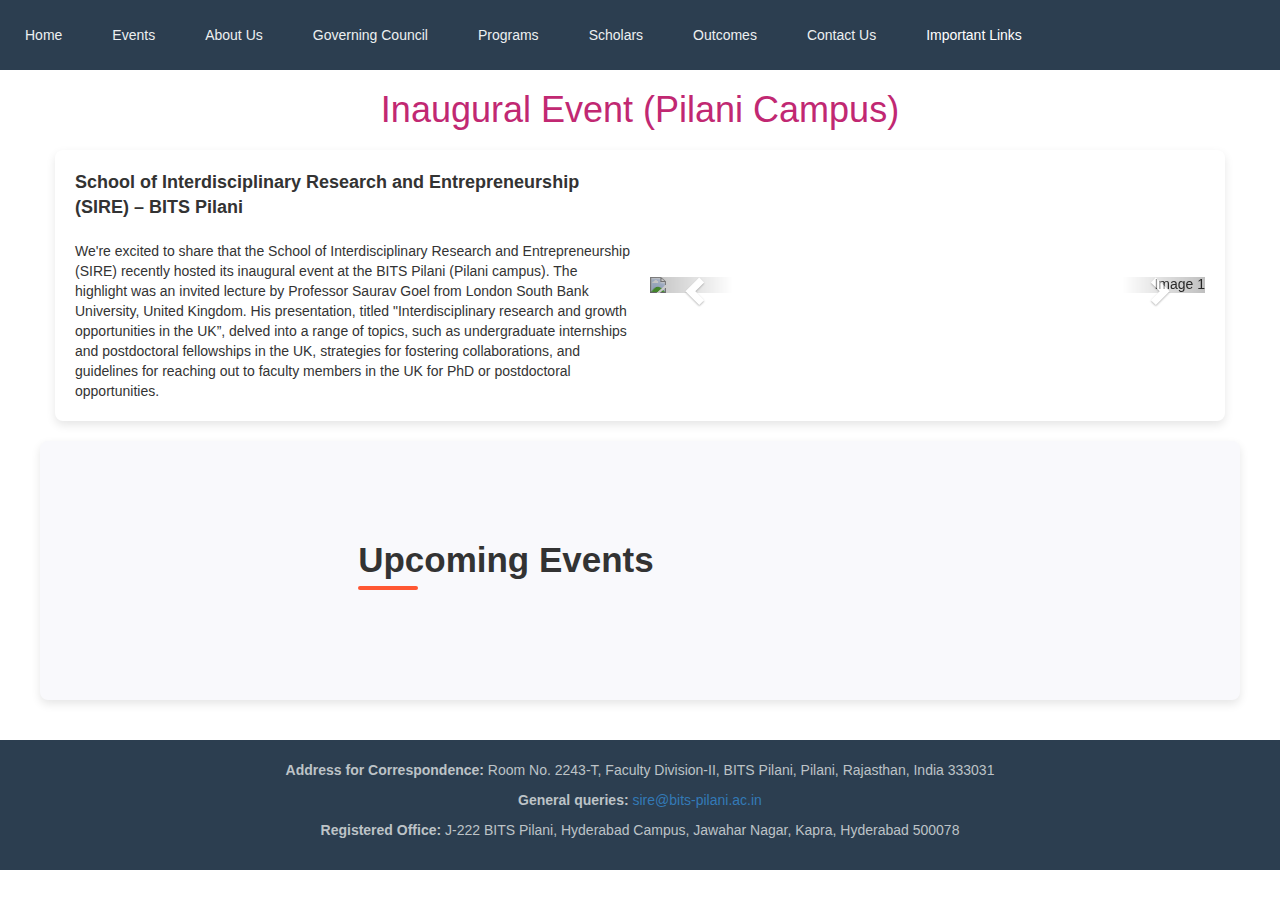
==== events.html @ 871c741c "Add files via upload" ====
<!DOCTYPE html>
<html lang="en">
<head>
    <meta charset="UTF-8">
    <meta name="viewport" content="width=device-width, initial-scale=1.0">
    <title>Events - SIRE</title>
    <link rel="stylesheet" href="style.css">
    <link rel="icon" href="https://upload.wikimedia.org/wikipedia/en/thumb/d/d3/BITS_Pilani-Logo.svg/300px-BITS_Pilani-Logo.svg.png?20100322093838" />
    <link rel="stylesheet" href="https://maxcdn.bootstrapcdn.com/bootstrap/3.4.1/css/bootstrap.min.css">

    <style>
        .container {
            display: flex;
            justify-content: space-between;
            align-items: center;
            padding: 20px;
        }
        .description {
            flex: 1;
            text-align: left;
            margin-right: 20px;
        }
        .carousel {
            flex: 1;
            text-align: right;
            width: 60%; /* Adjust the width of the carousel */
        }
        .carousel-inner img {
            width: 100%; /* Ensure images fill the carousel */
            height: auto; /* Maintain aspect ratio */
        }
    </style>
</head>
<body>

    <nav style="display: flex;">
        <a href="index.html">Home</a>
        <a href="events.html">Events</a>
        <a href="about.html">About Us</a>
        <!-- <a href="introduction.html">Introduction</a> -->
        <!-- <a href="courses.html">Available Courses</a> -->
        <!-- <a href="registration.html">Course Registration</a> -->
        <!-- <a href="gallery.html">Gallery</a> -->
        <a href="governing_council.html">Governing Council</a>
        <a href="programs.html">Programs</a> <!-- New Programs Tab -->
        <a href="scholars.html">Scholars</a>
        <a href="outcomes.html">Outcomes</a>
        <a href="contact.html">Contact Us</a>
        <div style="color: white; padding-top: 15px;">
            Important Links
            <div class="dropdown-content">
                <a href="https://www.bits-pilani.ac.in/" target="_blank">BITS Pilani</a>
                <a href="https://research.bits-pilani.ac.in/" target="_blank">Research and Innovation</a>
                <a href="https://www.bitsadmission.com/" target="_blank">PhD Admission</a>
                <a href="#" target="_blank">FAQs</a>
            </div>
        </div>
    </nav>

<h1 style="text-align: center; color: #c12872;">Inaugural Event (Pilani Campus)</h1>
<section class="container">
    <div class="description">
        <div class="bold" style="font-weight: bold; font-size: large;">School of Interdisciplinary Research and Entrepreneurship (SIRE) – BITS Pilani</div></br>
        <div class="plain-text">We're excited to share that the School of Interdisciplinary Research and Entrepreneurship (SIRE) recently hosted its inaugural 
            event at the BITS Pilani (Pilani campus). The highlight was an invited lecture by Professor Saurav Goel from London South Bank University, 
            United Kingdom. His presentation, titled "Interdisciplinary research and growth opportunities in the UK”, delved into a range of topics, such as 
            undergraduate internships and postdoctoral fellowships in the UK, strategies for fostering collaborations, and guidelines for reaching out to faculty 
            members in the UK for PhD or postdoctoral opportunities.</div>
    </div>

    <div id="myCarousel" class="carousel slide" data-ride="carousel">
        <!-- Indicators -->
        <ol class="carousel-indicators">
            <li data-target="#myCarousel" data-slide-to="0" class="active"></li>
            <li data-target="#myCarousel" data-slide-to="1"></li>
            <li data-target="#myCarousel" data-slide-to="2"></li>
        </ol>


        <!-- Wrapper for slides -->
        <div class="carousel-inner">
            <div class="item active">
                <img src="images/SIREE_IE1.jpg" alt="Image 1">
            </div>

            <div class="item">
                <img src="images/SIREE_IE2.jpg" alt="Image 2">
            </div>

            <div class="item">
                <img src="images/SIREE_IE3.jpg" alt="Image 3">
            </div>
        </div>

          

        <!-- Left and right controls -->
        <a class="left carousel-control" href="#myCarousel" data-slide="prev">
            <span class="glyphicon glyphicon-chevron-left"></span>
            <span class="sr-only">Previous</span>
        </a>
        <a class="right carousel-control" href="#myCarousel" data-slide="next">
            <span class="glyphicon glyphicon-chevron-right"></span>
            <span class="sr-only">Next</span>
        </a>
    </div>
</section>
<!-- Upcoming Events Section -->
<section id="upcoming-events" class="upcoming-events-section">
    <div class="container">
      <h2>Upcoming Events</h2>
      <div id="eventsContainer" class="events-grid">
        <!-- Events will be dynamically loaded here -->
      </div>
    </div>
</section>
  
  

<!-- jQuery -->
<script src="https://ajax.googleapis.com/ajax/libs/jquery/3.5.1/jquery.min.js"></script>
<!-- Bootstrap JavaScript -->
<script>
    async function fetchEvents() {
  const url = "https://script.google.com/macros/s/AKfycby_OugZt03oTWvTwsr5QKO4sUzV2RANng0GAtgKJNIwzRTWvcMJz3E9lJIs9-HzLWVx/exec"; // Replace with your Google Apps Script URL
  try {
    const response = await fetch(url);
    const events = await response.json();

    const eventsContainer = document.getElementById("eventsContainer");
    eventsContainer.innerHTML = ""; // Clear existing content

    events.forEach((event) => {
      // Format the date to make it human-readable
      const formattedDate = new Date(event.date).toLocaleDateString("en-US", {
        year: "numeric",
        month: "long",
        day: "numeric",
      });

      const eventElement = document.createElement("div");
      eventElement.classList.add("event");
      eventElement.innerHTML = `
        <h3>${event.title}</h3>
        <p><strong>Date:</strong> ${formattedDate}</p>
        <p>${event.description}</p>
      `;
      eventsContainer.appendChild(eventElement);
    });
  } catch (error) {
    console.error("Error fetching events:", error);
  }
}


  
    // Call fetchEvents when the page loads
    document.addEventListener("DOMContentLoaded", fetchEvents);
  </script>
  
<script src="https://maxcdn.bootstrapcdn.com/bootstrap/3.4.1/js/bootstrap.min.js"></script>

<footer>
    <p><strong>Address for Correspondence:</strong> Room No. 2243-T, Faculty Division-II, BITS Pilani, Pilani, Rajasthan, India 333031</p>
    <p><strong>General queries:</strong> <a href="mailto:sire@bits-pilani.ac.in">sire@bits-pilani.ac.in</a></p>
    <p><strong>Registered Office:</strong> J-222 BITS Pilani, Hyderabad Campus, Jawahar Nagar, Kapra, Hyderabad 500078</p>
</footer>

</body>
</html>
---- style.css ----
/* Global Styles */
body {
    font-family: 'Open Sans', Arial, sans-serif;
    margin: 0;
    padding: 0;
    background-color: #f0f3f5;
    color: #333;
}

/* Navigation */
nav {
    background-color: #2c3e50;
    padding: 10px 0;
    position: sticky;
    top: 0;
    width: 100%;
    z-index: 1000;
}

nav a {
    color: #ecf0f1;
    text-decoration: none;
    padding: 15px 20px;
    margin: 0 5px;
    display: inline-block;
    transition: background 0.3s, color 0.3s;
}

nav a:hover {
    background-color: #ddd; 
    color: black;
}

/* Dropdown styles */
nav > div {
    color: #ecf0f1;
    text-decoration: none;
    padding: 15px 20px;
    margin: 0 5px;
    display: inline-block;
    cursor: pointer;
    position: relative; /* Needed for dropdown positioning */
}

/* Dropdown content (hidden by default) */
.dropdown-content {
    display: none;
    position: absolute;
    background-color: #34495e;
    min-width: 160px;
    box-shadow: 0px 8px 16px 0px rgba(0, 0, 0, 0.2);
    z-index: 1;
    border-radius: 4px;
    text-align: left;
    margin-top: 10px;
}

/* Links inside the dropdown */
.dropdown-content a {
    color: #ecf0f1;
    padding: 12px 16px;
    text-decoration: none;
    display: block;
    transition: background 0.3s, color 0.3s;
}

/* Change color of dropdown links on hover */
.dropdown-content a:hover {
    background-color: #2c3e50;
}

/* Show the dropdown on hover */
nav > div:hover .dropdown-content {
    display: block;
}

/* Ensure the hover state of the parent is consistent */
nav > div:hover {
    background-color: #34495e;
}

/* Header */
header {
    background: linear-gradient(rgba(44, 62, 80, 0.6), rgba(44, 62, 80, 0.6)), url('banner-image.jpg') no-repeat center center/cover;
    color: #ecf0f1;
    text-align: center;
    padding: 150px 20px;
    position: relative;
}

header h1 {
    font-size: 3.5em;
    margin: 0;
    animation: slideInFromLeft 1s ease-out;
}

header p {
    font-size: 1.5em;
    margin-top: 20px;
    animation: slideInFromRight 1s ease-out;
}

@keyframes slideInFromLeft {
    0% {
        opacity: 0;
        transform: translateX(-100%);
    }
    100% {
        opacity: 1;
        transform: translateX(0);
    }
}

@keyframes slideInFromRight {
    0% {
        opacity: 0;
        transform: translateX(100%);
    }
    100% {
        opacity: 1;
        transform: translateX(0);
    }
}

/* Sections */
section {
    padding: 60px 20px;
    margin: 20px auto;
    max-width: 1200px;
    background-color: #ffffff;
    border-radius: 8px;
    box-shadow: 0 4px 10px rgba(0, 0, 0, 0.1);
    animation: fadeIn 1s ease-in-out;
}

section h2 {
    font-size: 2.5em;
    color: #2c3e50;
    margin-bottom: 20px;
    position: relative;
}

section h2::after {
    content: '';
    width: 60px;
    height: 4px;
    background-color: #e74c3c;
    position: absolute;
    left: 0;
    bottom: -10px;
}

@keyframes fadeIn {
    0% {
        opacity: 0;
        transform: translateY(20px);
    }
    100% {
        opacity: 1;
        transform: translateY(0);
    }
}

/* Footer */
footer {
    background-color: #2c3e50;
    color: #bdc3c7;
    text-align: center;
    padding: 20px;
    margin-top: 40px;
}

/* Form Styles */
form {
    margin-top: 30px;
}

form label {
    display: block;
    margin-bottom: 8px;
    font-weight: bold;
    color: #2c3e50;
}

form input[type="text"],
form input[type="email"],
form select,
form textarea {
    width: 100%;
    padding: 12px;
    margin-bottom: 20px;
    border-radius: 4px;
    border: 1px solid #bdc3c7;
    font-size: 1em;
    background-color: #ecf0f1;
    transition: border-color 0.3s;
}

form input[type="text"]:focus,
form input[type="email"]:focus,
form select:focus,
form textarea:focus {
    border-color: #e74c3c;
    outline: none;
}

form input[type="submit"] {
    background-color: #e74c3c;
    color: #ffffff;
    padding: 12px 40px;
    border: none;
    border-radius: 4px;
    cursor: pointer;
    font-size: 1.1em;
    transition: background 0.3s;
}

form input[type="submit"]:hover {
    background-color: #c0392b;
}

/* Gallery */
.gallery {
    display: grid;
    grid-template-columns: repeat(auto-fit, minmax(280px, 1fr));
    gap: 20px;
}

.gallery img {
    width: 100%;
    height: auto;
    border-radius: 8px;
    transition: transform 0.3s;
}

.gallery img:hover {
    transform: scale(1.05);
}


/* Responsive Styles */
@media (max-width: 768px) {
    nav a {
        padding: 10px;
        margin: 0 2px;
        font-size: 0.9em;
    }

    header {
        padding: 100px 20px;
    }

    header h1 {
        font-size: 2.5em;
    }

    header p {
        font-size: 1.2em;
    }

    section {
        padding: 40px 20px;
    }

    section h2 {
        font-size: 2em;
    }
}
/* Styling for the Events Section */
/* Upcoming Events Section Styling */
.upcoming-events-section {
    background-color: #f9f9fc; /* Light background */
    padding: 60px 20px;
  }
  
  .upcoming-events-section .container {
    max-width: 1200px;
    margin: 0 auto;
    text-align: center;
  }
  
  .upcoming-events-section h2 {
    font-size: 2.5em;
    color: #333;
    margin-bottom: 40px;
    font-weight: bold;
    position: relative;
    display: inline-block;
  }
  
  .upcoming-events-section h2::after {
    content: "";
    display: block;
    width: 60px;
    height: 4px;
    background-color: #ff5733; /* Accent color */
    margin: 10px auto 0;
    border-radius: 2px;
  }
  
  /* Events Grid Styling */
  .events-grid {
    display: grid;
    grid-template-columns: repeat(auto-fit, minmax(300px, 1fr));
    gap: 30px;
  }
  
  /* Individual Event Card Styling */
  .event {
    background: #fff;
    border: 1px solid #ddd;
    border-radius: 10px;
    box-shadow: 0 4px 8px rgba(0, 0, 0, 0.1);
    padding: 20px;
    transition: transform 0.3s ease, box-shadow 0.3s ease;
  }
  
  .event:hover {
    transform: translateY(-5px);
    box-shadow: 0 6px 12px rgba(0, 0, 0, 0.15);
  }
  
  .event h3 {
    font-size: 1.5em;
    color: #222;
    margin-bottom: 15px;
  }
  
  .event p {
    font-size: 1em;
    color: #666;
    line-height: 1.6;
  }
  
  .event strong {
    color: #333;
  }
  
  /* Responsive Design */
  @media (max-width: 768px) {
    .event h3 {
      font-size: 1.2em;
    }
  
    .event p {
      font-size: 0.9em;
    }
  }
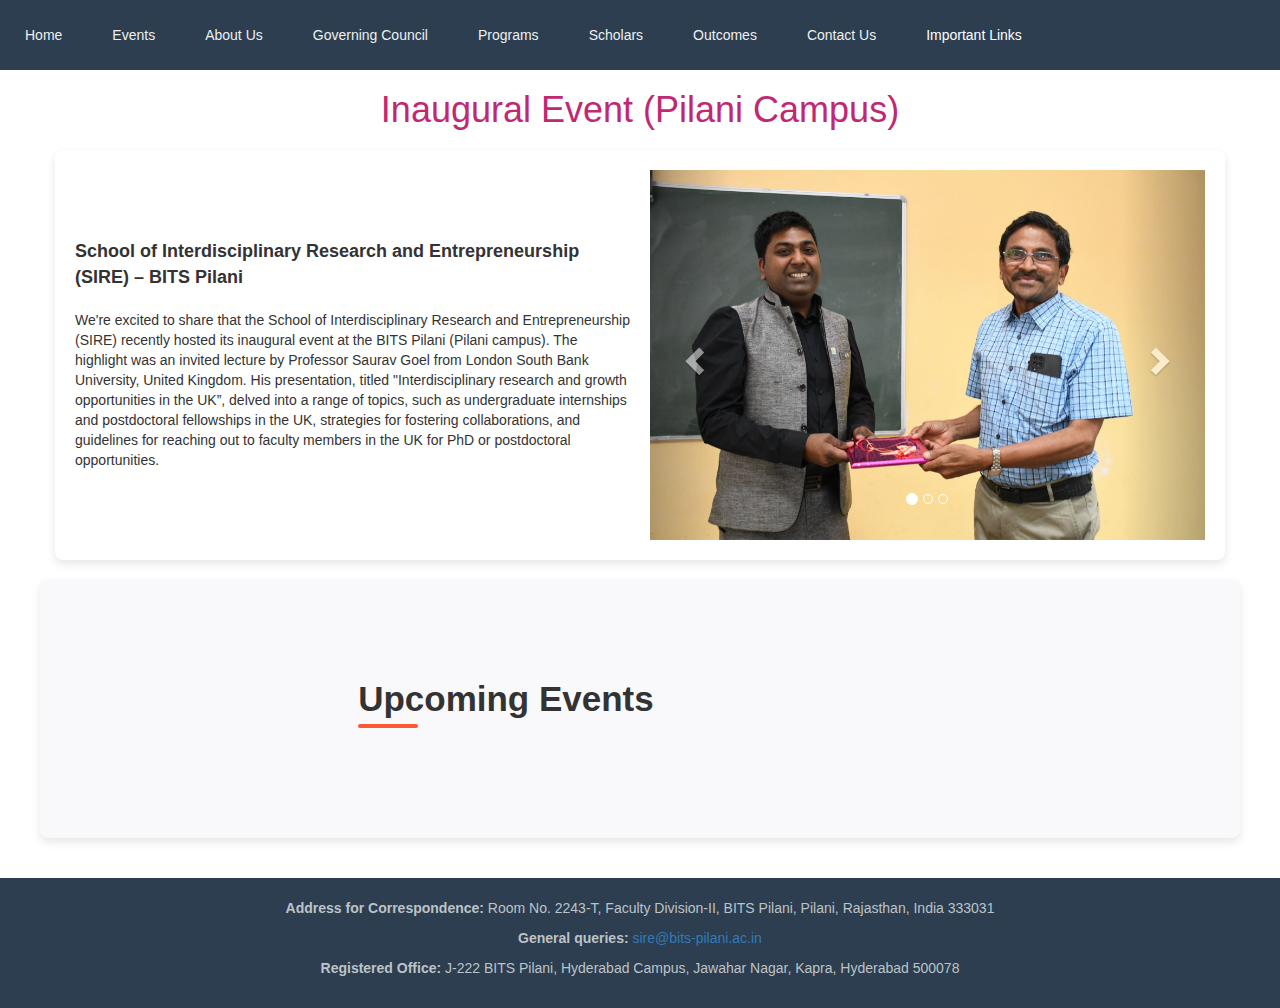
==== commit 7dc7489d: "Update events.html" ====
--- a/events.html
+++ b/events.html
@@ -80,15 +80,15 @@
         <!-- Wrapper for slides -->
         <div class="carousel-inner">
             <div class="item active">
-                <img src="images/SIREE_IE1.jpg" alt="Image 1">
+                <img src="SIREE_IE1.jpg" alt="Image 1">
             </div>
 
             <div class="item">
-                <img src="images/SIREE_IE2.jpg" alt="Image 2">
+                <img src="SIREE_IE2.jpg" alt="Image 2">
             </div>
 
             <div class="item">
-                <img src="images/SIREE_IE3.jpg" alt="Image 3">
+                <img src="SIREE_IE3.jpg" alt="Image 3">
             </div>
         </div>
 
